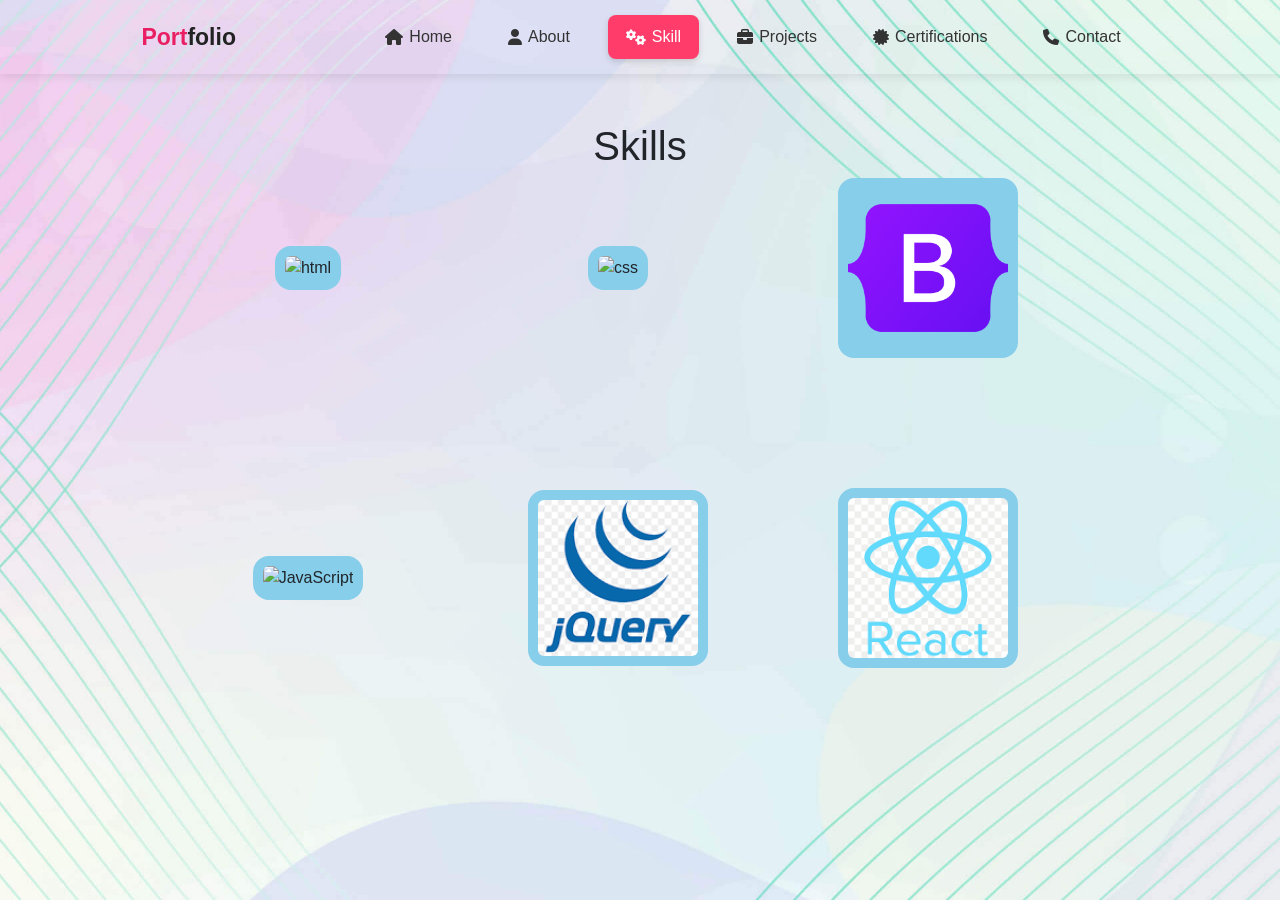
==== skill.html @ 769c3138 "commit" ====
<!DOCTYPE html>
<html lang="en">
<head>
    <meta charset="UTF-8">
    <meta name="viewport" content="width=device-width, initial-scale=1.0">
    <title>Document</title>
   <link rel="stylesheet" href="https://cdnjs.cloudflare.com/ajax/libs/font-awesome/6.5.0/css/all.min.css">
    <link rel="stylesheet" href="style.css">
    <script src="https://code.jquery.com/jquery-3.6.0.min.js"></script>
    <link href="https://cdn.jsdelivr.net/npm/bootstrap@5.0.2/dist/css/bootstrap.min.css" rel="stylesheet" integrity="sha384-EVSTQN3/azprG1Anm3QDgpJLIm9Nao0Yz1ztcQTwFspd3yD65VohhpuuCOmLASjC" crossorigin="anonymous">
    <link rel="stylesheet" href="skill.css">

</head>
<body>
     <nav >
            <div class="logo"><span>Port</span>folio</div>
            <div class="menu-toggle" id="menu-toggle"><i class="fa fa-bars"></i></div>
            <ul id="nav-links">
                <li><a href="index.html" ><i class="fa fa-home"></i> Home</a></li>
                <li><a href="about.html"><i class="fa fa-user"></i> About</a></li>
                <li><a href="skill.html" class="active"><i class="fa fa-cogs"></i> Skill</a></li>
                <li><a href="project.html"><i class="fa fa-briefcase"></i> Projects</a></li>
                <li><a href="certifications.html"><i class="fa fa-certificate"></i> Certifications</a></li>
                <li><a href="contact.html"><i class="fa fa-phone"></i> Contact</a></li>
            </ul>
        </nav>
        <h1 class="text-center mt-5">Skills</h1>
        <div class="skill-container">
            <div class="skill-item"><img src="image/html-5.png" alt="html" ></div>
            <div class="skill-item"><img src="image/css-3.png" alt="css"></div>
            <div class="skill-item"><img src="bootstrap-5-logo-icon.webp" alt="bootstrap"></div>
            <div class="skill-item"><img src="image/js.png" alt="JavaScript"></div>
            <div class="skill-item"><img src="download.png" alt="jquery"></div>
            <div class="skill-item"><img src="react.png" alt="reactjs"></div>
           
        </div>



         <script src="script.js"></script>
         <script src="bootstarp"></script>
</body>
</html>
---- style.css ----
*{
    margin: 0;
      padding: 0;
      box-sizing: border-box;
      font-family: Arial, sans-serif;
}
html, body {
  min-height: 100vh;
  width: 100%;
  background: url(bg.jpg) center center / cover no-repeat fixed;
}

nav {
  
    display: flex;
    justify-content: space-evenly;
    align-items: center;
     /* background: #e0d7d7;   */
    padding: 15px 10px;
    box-shadow: 0 2px 10px rgba(0, 0, 0, 0.1);
    position: sticky; 
    top: 0;
    z-index: 100;
    transition: background 0.3s ease;
}

nav.scrolled {
    background: rgba(255, 255, 255, 0.95);
    backdrop-filter: blur(10px);
    box-shadow: 0 2px 20px rgba(0, 0, 0, 0.2);
}

.logo {
    font-size: 23px;
    font-weight: bold;
    color: #222;
}
.logo span{
/* Navigation button styles */
.nav-btn {
  background: none;
  border: none;
  color: #333;
  font-weight: 500;
  padding: 10px 18px;
  border-radius: 8px;
  transition: 0.3s ease;
  display: inline-flex;
  align-items: center;
  gap: 6px;
  cursor: pointer;
  margin: 0 5px;
}
.nav-btn:active,
.nav-btn:hover {
  background: #e83e8c;
  color: #fff;
  box-shadow: 0 3px 6px rgba(0,0,0,0.15);
}
 color: #e91e63; 
}
 .nav-links {
      display: flex;
      gap: 15px;
    }


nav ul {
    list-style: none;
    margin: 0;
    padding: 0;
    display: flex;
    gap: 20px;
}
 nav ul li a {
      text-decoration: none;
      color: #333;
      font-weight: 500;
      padding: 10px 18px;
      border-radius: 8px;
      transition: 0.3s ease;
      display: flex;
      align-items: center;
      gap: 6px;
    }
     nav ul li a.active,
    nav ul li a:hover {
      background: #ff3c6a; 
      color: #fff;
      box-shadow: 0 3px 6px rgba(0,0,0,0.15);
    }
    .menu-toggle {
      display: none;
      font-size: 24px;
      cursor: pointer;
    }
     @media (max-width: 768px) {
      nav ul {
        display: none;
        flex-direction: column;
        background: #fff;
        width: 100%;
        position: absolute;
        top: 60px;
        left: 0;
        box-shadow: 0 4px 8px rgba(0,0,0,0.1);
      }

      nav ul.show {
        display: flex;
      }

      .menu-toggle {
        display: block;
        color: #333;
      }
     nav {
       background: #fff;
       transition: background 0.3s;
     }
     nav.sticky {
       background: #ff3c6a;
     }
    }
/* Sticky navbar JS helper class for mobile */
    .intro{
      color: #ff3c7e;
    }

    .hero{
      text-align: center;
      margin-top: 209px;
    }
    #typed{
      color: #ff3c7e;
    }
    .socailmedia {
      display: flex;
      position: absolute;
      justify-content: center;
      width: 100%;
      margin-top: 20px;
    }
    .socailmedia img{
       width: 30px;
    margin: 10px;
   
    }
---- skill.css ----
.skill-container {
    display: grid;
    grid-template-columns: repeat(3, 1fr);
    margin-top: 0;
    margin-bottom: 20px;
    place-items: center;
    row-gap: 110px;
   margin-left: 218px;
    gap: 130px;
    max-width: 800px;
    width: 100%;
    box-sizing: border-box;
}

.skill-item img {
    width: 240px;
    height: 200;
    object-fit: contain;
    border-radius: 16px;
    background: skyblue;
    padding: 10px;
    transition: 1s;
    max-width: 100%;
    height: auto;
}
.skill-item img:hover{
   transform: scale(1.1);
   box-shadow: 0 2px 8px rgba(0, 0, 0, 0.08);
  
}

@media (max-width: 1024px) {
    .skill-container {
        grid-template-columns: repeat(2, 1fr);
        margin-left: 0;
        gap: 60px;
        row-gap: 60px;
        max-width: 100%;
    }
}

@media (max-width: 768px) {
    .skill-container {
        grid-template-columns: 1fr;
        gap: 30px;
        row-gap: 30px;
        padding: 0 10px;
        margin-left: 0;
    }
    .skill-item img {
        width: 90vw;
        max-width: 320px;
        height: auto;
    }
}
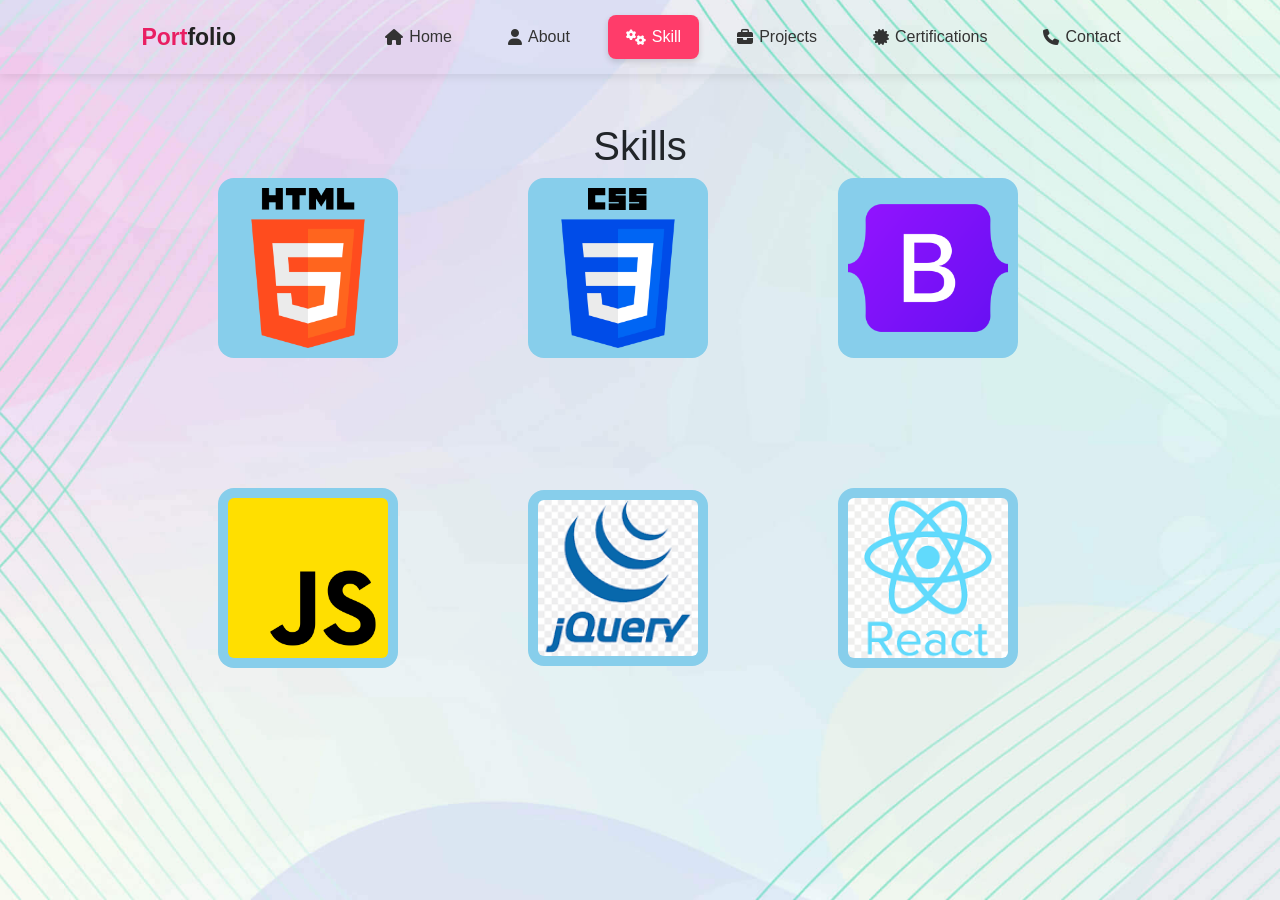
==== commit 39f6f684: "Update title in skill.html for portfolio" ====
--- a/skill.html
+++ b/skill.html
@@ -3,7 +3,7 @@
 <head>
     <meta charset="UTF-8">
     <meta name="viewport" content="width=device-width, initial-scale=1.0">
-    <title>Document</title>
+    <title>Nithish-Portfolio -Skills</title>
    <link rel="stylesheet" href="https://cdnjs.cloudflare.com/ajax/libs/font-awesome/6.5.0/css/all.min.css">
     <link rel="stylesheet" href="style.css">
     <script src="https://code.jquery.com/jquery-3.6.0.min.js"></script>
@@ -40,4 +40,4 @@
          <script src="script.js"></script>
          <script src="bootstarp"></script>
 </body>
-</html>+</html>
